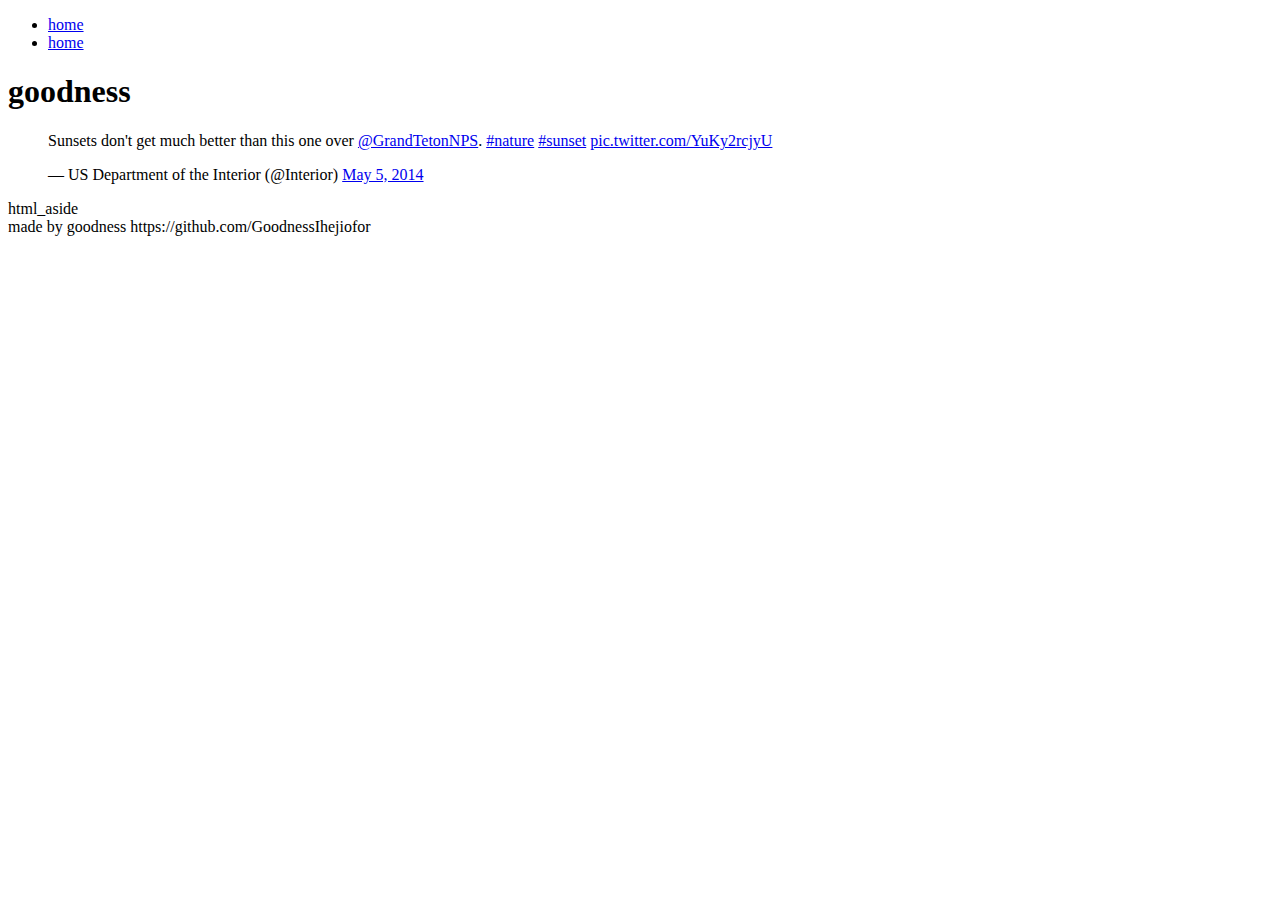
==== css_basic/index.html @ 5b63b1ca "html-advanced" ====
<!DOCTYPE html>
<html>
    <head>
        <meta charset="utf-8">
        <title>alu-web</title>
    </head>
    <body class="works_on_smartphone">
        <header>
        <nav>
            <ul>
                <li><a href="#">home</a></li>
                <li><a href="./tweets.html">home</a></li>
            </ul>
        </nav>
        </header>
        <main>
        <article>
            <h1>goodness</h1>
            <p><alu-student></alu-student></p>
            <blockquote class="twitter-tweet">
                <p lang="en" dir="ltr">Sunsets don&#39;t get much better than this one over <a href="https://twitter.com/GrandTetonNPS?ref_src=twsrc%5Etfw">@GrandTetonNPS</a>. 
                <a href="https://twitter.com/hashtag/nature?src=hash&amp;ref_src=twsrc%5Etfw">#nature</a> <a href="https://twitter.com/hashtag/sunset?src=hash&amp;ref_src=twsrc%5Etfw">#sunset</a> <a href="http://t.co/YuKy2rcjyU">pic.twitter.com/YuKy2rcjyU</a></p>&mdash; US Department of the Interior (@Interior) <a href="https://twitter.com/Interior/status/463440424141459456?ref_src=twsrc%5Etfw">May 5, 2014</a></blockquote> <script async src="https://platform.twitter.com/widgets.js" charset="utf-8"></script>
        </article>
        <aside>html_aside</aside>
        </main>
        <footer>made by goodness https://github.com/GoodnessIhejiofor </footer>
    </body>
</html>
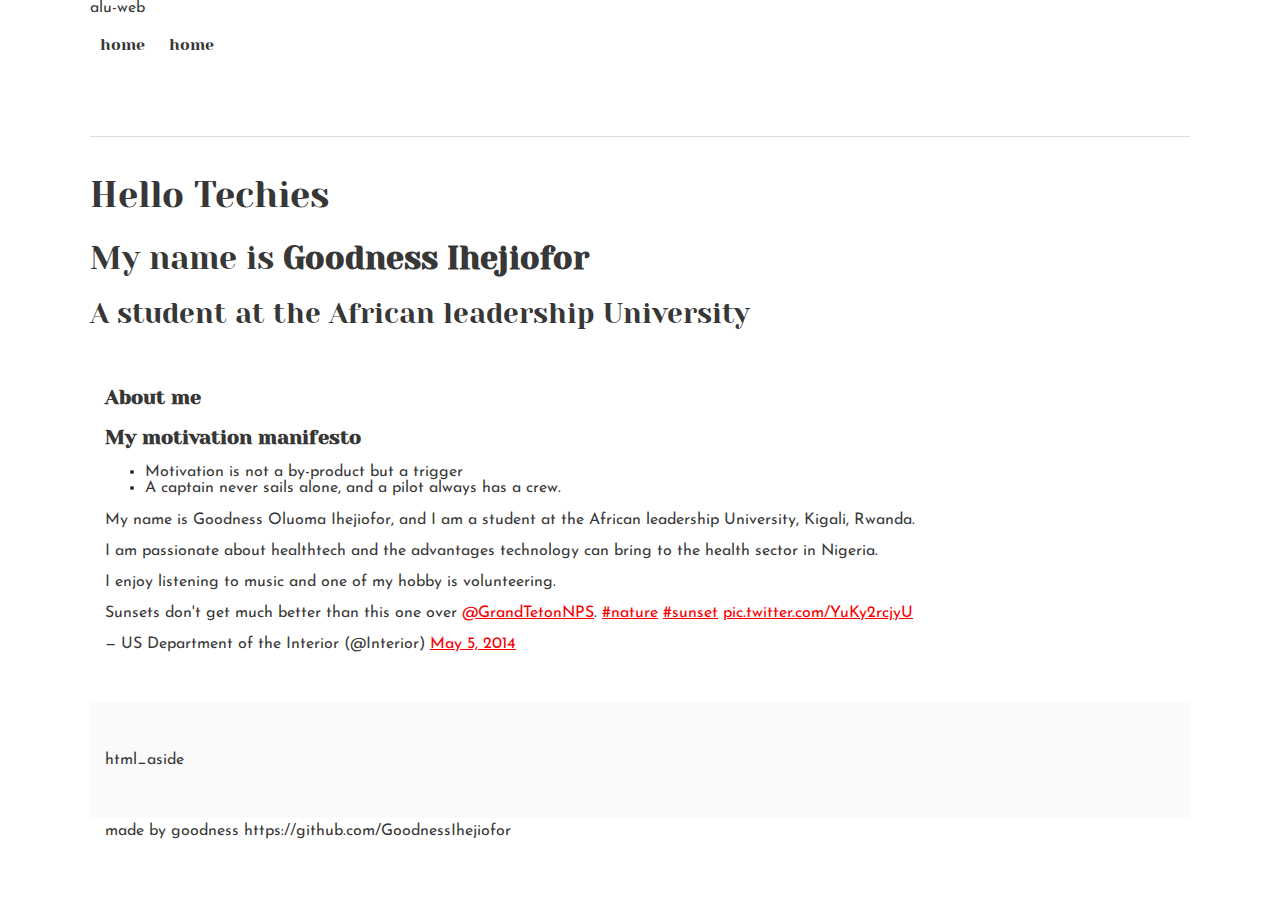
==== commit 1f43ae40: "all files added" ====
--- a/css_basic/index.html
+++ b/css_basic/index.html
@@ -1,28 +1,42 @@
 <!DOCTYPE html>
 <html>
-    <head>
-        <meta charset="utf-8">
-        <title>alu-web</title>
-    </head>
-    <body class="works_on_smartphone">
-        <header>
+<head>
+    <meta charset="utf-8">
+    <meta name="viewpoint" content="width=device-width, initial-scale=1"
+    <meta name="description" content="simple HTML page"
+    <title>alu-web </title>
+    <link href="./base.css" rel="stylesheet"
+    <link href="./styles.css" rel="stylesheet"
+</head>
+<body class="works_on_smartphone">
+    <header>
         <nav>
             <ul>
                 <li><a href="#">home</a></li>
                 <li><a href="./tweets.html">home</a></li>
             </ul>
         </nav>
-        </header>
-        <main>
-        <article>
-            <h1>goodness</h1>
-            <p><alu-student></alu-student></p>
-            <blockquote class="twitter-tweet">
-                <p lang="en" dir="ltr">Sunsets don&#39;t get much better than this one over <a href="https://twitter.com/GrandTetonNPS?ref_src=twsrc%5Etfw">@GrandTetonNPS</a>. 
-                <a href="https://twitter.com/hashtag/nature?src=hash&amp;ref_src=twsrc%5Etfw">#nature</a> <a href="https://twitter.com/hashtag/sunset?src=hash&amp;ref_src=twsrc%5Etfw">#sunset</a> <a href="http://t.co/YuKy2rcjyU">pic.twitter.com/YuKy2rcjyU</a></p>&mdash; US Department of the Interior (@Interior) <a href="https://twitter.com/Interior/status/463440424141459456?ref_src=twsrc%5Etfw">May 5, 2014</a></blockquote> <script async src="https://platform.twitter.com/widgets.js" charset="utf-8"></script>
-        </article>
-        <aside>html_aside</aside>
-        </main>
-        <footer>made by goodness https://github.com/GoodnessIhejiofor </footer>
-    </body>
+    </header>
+    <main>
+    <h1>Hello Techies</h1>
+    <h2>My name is <strong>Goodness Ihejiofor</strong></h2>
+    <h3>A student at the African leadership University</h3>
+    <article>
+        <h4>About me</h4>
+        <h4>My motivation manifesto</h4>
+        <ul>
+            <li>Motivation is not a by-product but a trigger</li>
+            <li>A captain never sails alone, and a pilot always has a crew. </li>
+        </ul>
+        <p>My name is Goodness Oluoma Ihejiofor, and I am a student at the African leadership University, Kigali, Rwanda.</p>
+        <p>I am passionate about healthtech and the advantages technology can bring to the health sector in Nigeria.</p>
+        <p>I enjoy listening to music and one of my hobby is volunteering.</p>
+        <blockquote class="twitter-tweet">
+        <p lang="en" dir="ltr">Sunsets don&#39;t get much better than this one over <a href="https://twitter.com/GrandTetonNPS?ref_src=twsrc%5Etfw">@GrandTetonNPS</a>. 
+        <a href="https://twitter.com/hashtag/nature?src=hash&amp;ref_src=twsrc%5Etfw">#nature</a> <a href="https://twitter.com/hashtag/sunset?src=hash&amp;ref_src=twsrc%5Etfw">#sunset</a> <a href="http://t.co/YuKy2rcjyU">pic.twitter.com/YuKy2rcjyU</a></p>&mdash; US Department of the Interior (@Interior) <a href="https://twitter.com/Interior/status/463440424141459456?ref_src=twsrc%5Etfw">May 5, 2014</a></blockquote> <script async src="https://platform.twitter.com/widgets.js" charset="utf-8"></script>
+    </article>
+    <aside>html_aside</aside>
+    </main>
+    <footer>made by goodness https://github.com/GoodnessIhejiofor </footer>
+</body>
 </html>--- a/css_basic/styles.css
+++ b/css_basic/styles.css
@@ -0,0 +1,13 @@
+body{
+    display: flex;
+    flex-direction: column;
+}
+main {
+    /* display: flex; */
+    flex-direction: row;
+    flex: auto;
+}
+article {
+    flex: 2;
+    overflow-y: auto;
+}